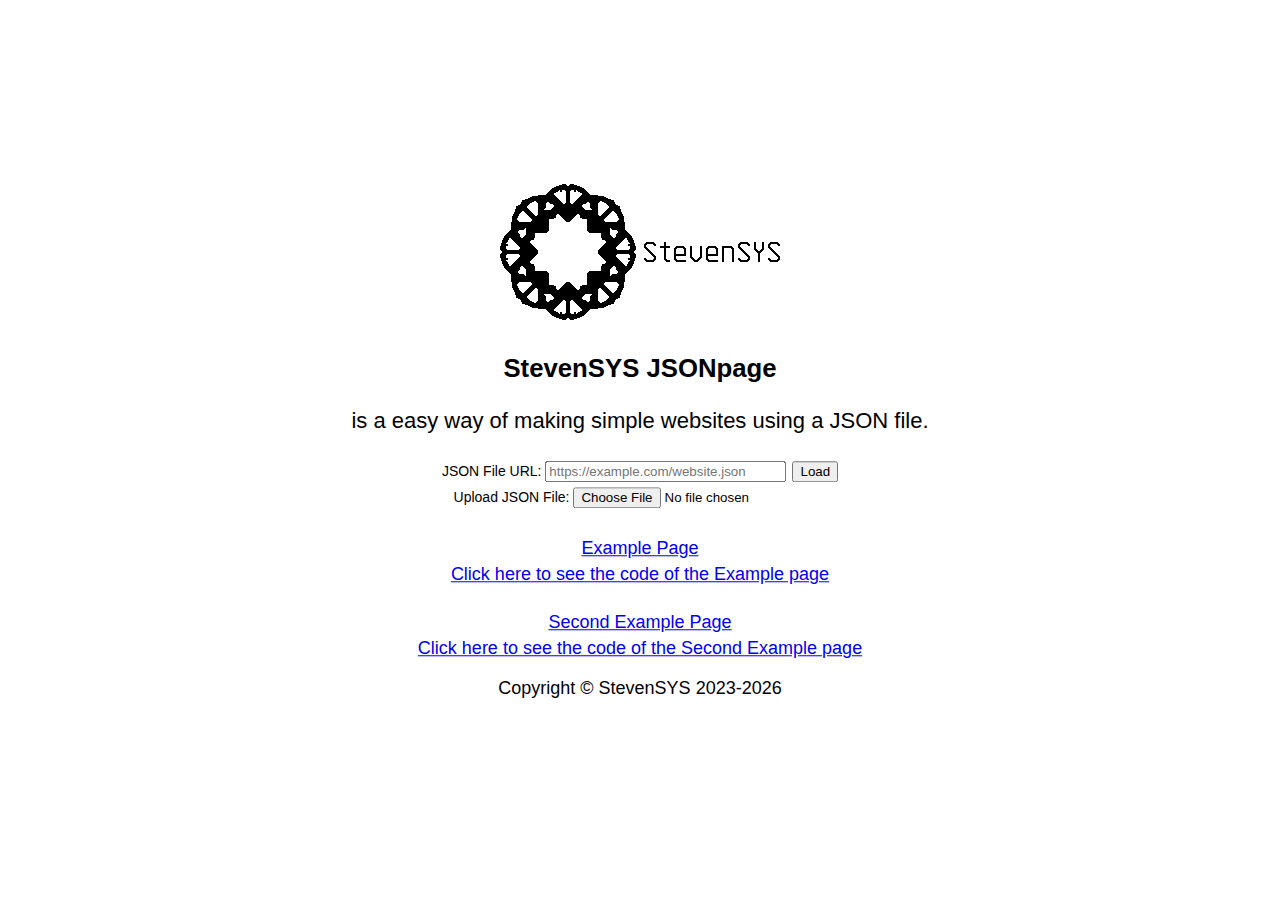
==== loader.html @ 8d695f42 "Fixin'" ====
<!DOCTYPE html>
<html lang="en">
	<head>
		<title>StevenSYS JSONpage</title>
		<link rel="icon" type="image/x-icon" href="Images/favicon.png">
		<script src="https://ajax.googleapis.com/ajax/libs/jquery/3.7.1/jquery.min.js"></script>
		<link rel="stylesheet" href="loader.css">
	</head>
	<body>
		<div class="linesets">
		</div>
		<div class="madewith">
			<h3>Made with</h3>
			<a href="/"><img src="Images/Logo2x.png" alt="StevenSYS Logo"></img></a>
			<h3>JSONpage</h3>
		</div>
		<script src="jsonread.js"></script>
	</body>
</html>
---- loader.css ----
body {
	color: #000;
	font-family: sans-serif;
	font-size: 20px;
	text-align: center;
	/* Credit: Vargr */
	image-rendering: optimizeSpeed;             /* STOP SMOOTHING, GIVE ME SPEED  */
	image-rendering: -moz-crisp-edges;          /* Firefox                        */
	image-rendering: -o-crisp-edges;            /* Opera                          */
	image-rendering: -webkit-optimize-contrast; /* Chrome (and eventually Safari) */
	image-rendering: pixelated;                 /* Universal support since 2021   */
	image-rendering: optimize-contrast;         /* CSS3 Proposed                  */
	-ms-interpolation-mode: nearest-neighbor;   /* IE8+                           */
}
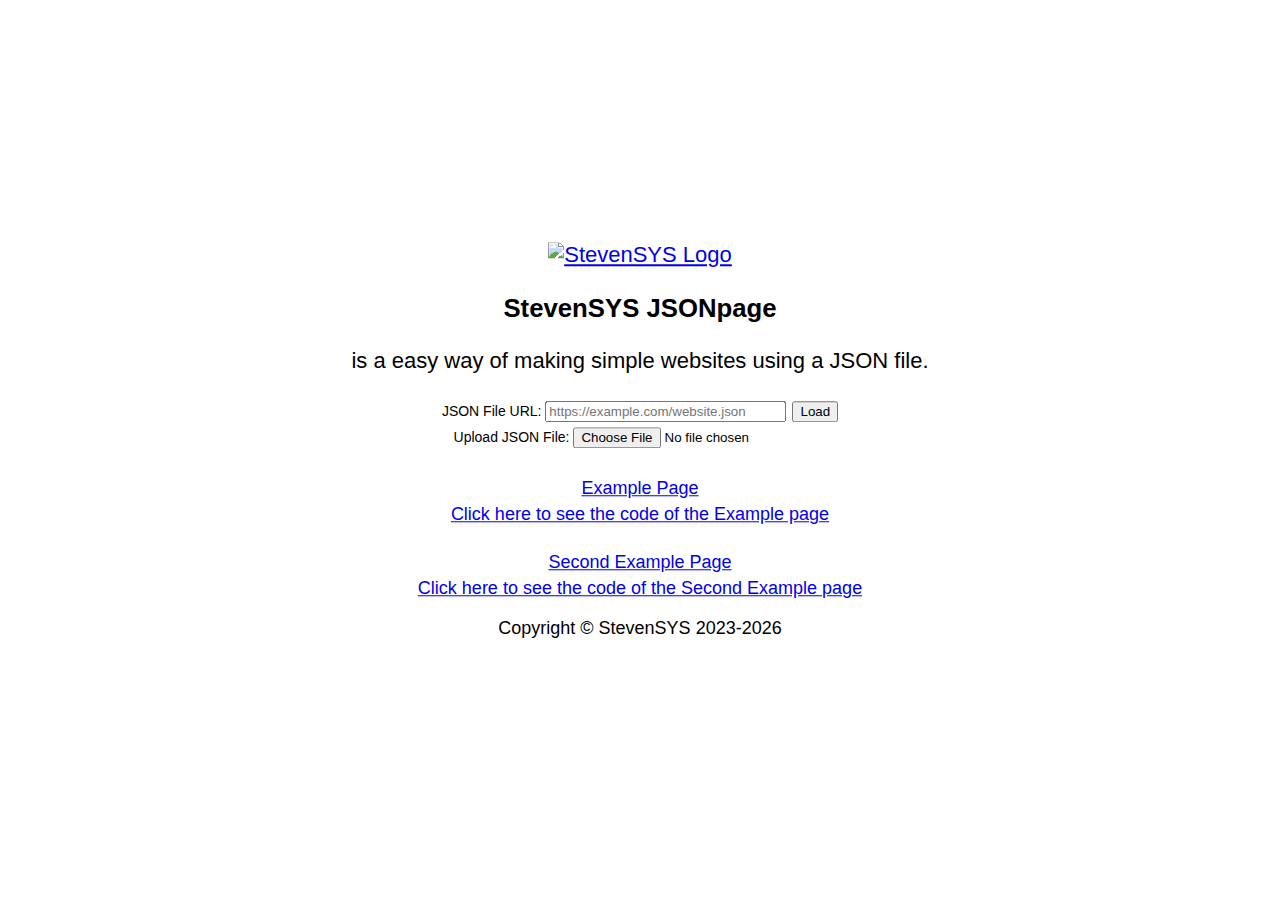
==== commit e5414f94: "icon stuffit expander stuffin?" ====
--- a/loader.html
+++ b/loader.html
@@ -2,7 +2,8 @@
 <html lang="en">
 	<head>
 		<title>StevenSYS JSONpage</title>
-		<link rel="icon" type="image/x-icon" href="Images/favicon.png">
+		<link rel="icon" type="image/png" href="/Images/favicon.png">
+		<link rel="apple-touch-icon" sizes="192x192" href="/Images/faviconat.png">
 		<script src="https://ajax.googleapis.com/ajax/libs/jquery/3.7.1/jquery.min.js"></script>
 		<link rel="stylesheet" href="loader.css">
 	</head>
@@ -11,7 +12,7 @@
 		</div>
 		<div class="madewith">
 			<h3>Made with</h3>
-			<a href="/"><img src="Images/Logo2x.png" alt="StevenSYS Logo"></img></a>
+			<a href="/"><img src="/Images/Logo2x.png" alt="StevenSYS Logo"></a>
 			<h3>JSONpage</h3>
 		</div>
 		<script src="jsonread.js"></script>
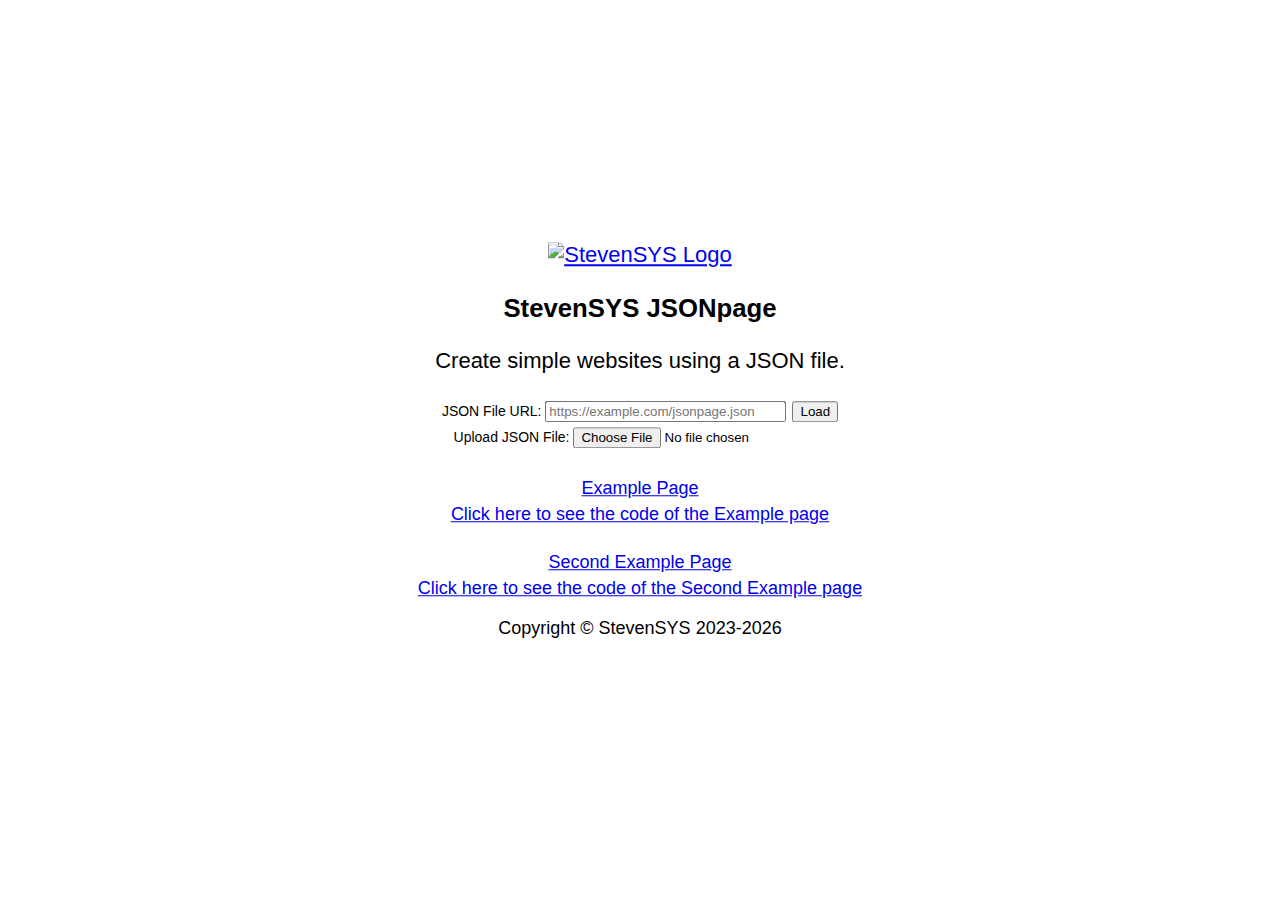
==== commit caa62977: "nano" ====
--- a/loader.html
+++ b/loader.html
@@ -5,6 +5,8 @@
 		<link rel="icon" type="image/png" href="/Images/favicon.png">
 		<link rel="apple-touch-icon" sizes="192x192" href="/Images/faviconat.png">
 		<script src="https://ajax.googleapis.com/ajax/libs/jquery/3.7.1/jquery.min.js"></script>
+		<script src="https://cdnjs.cloudflare.com/ajax/libs/crypto-js/4.2.0/crypto-js.min.js"></script>
+		<script type="text/javascript" src="https://cdn.jsdelivr.net/npm/js-sha256@0.11.0/src/sha256.min.js"></script>
 		<link rel="stylesheet" href="loader.css">
 	</head>
 	<body>
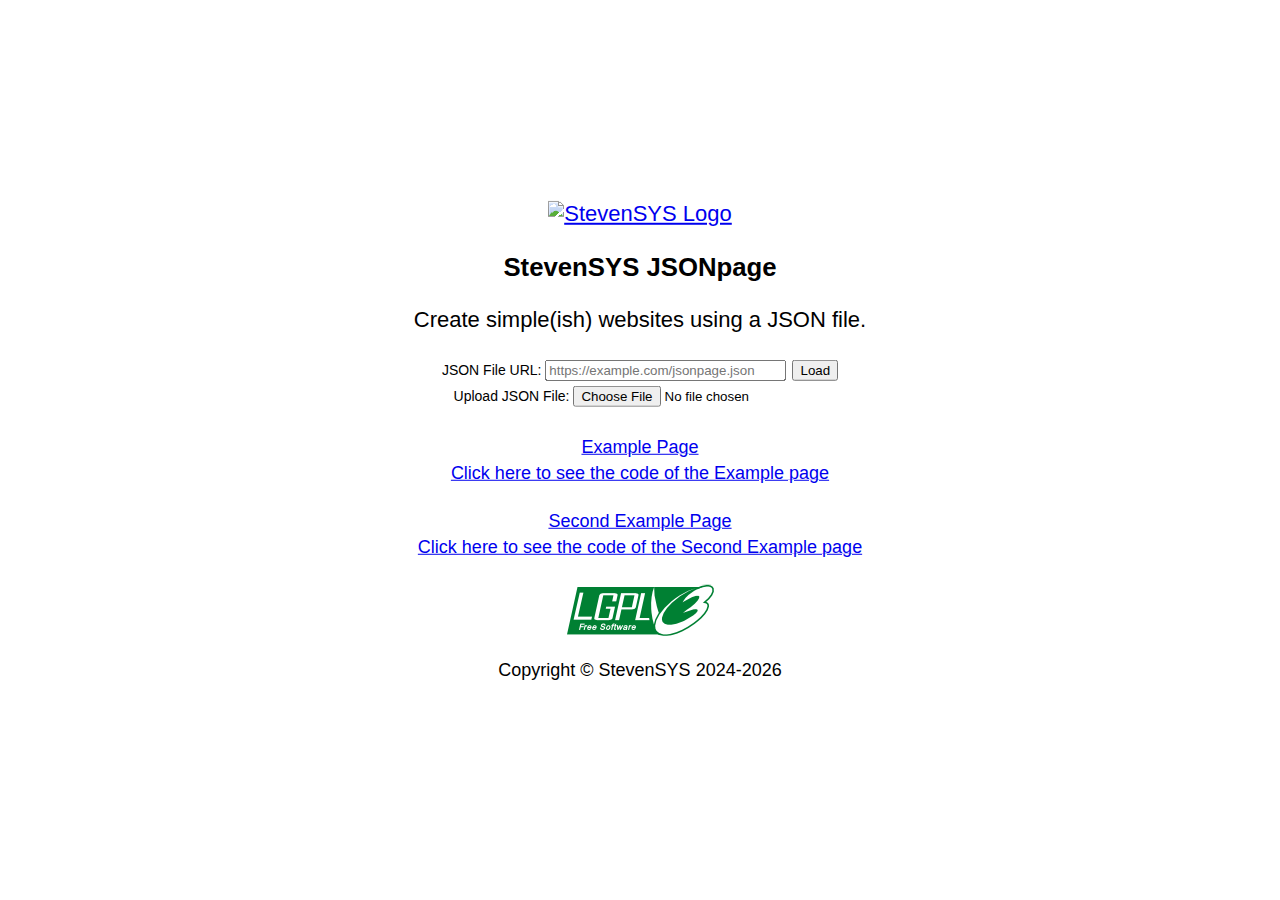
==== commit 2c47af28: "Change the link thing." ====
--- a/loader.html
+++ b/loader.html
@@ -2,17 +2,15 @@
 <html lang="en">
 	<head>
 		<title>StevenSYS JSONpage</title>
-		<link rel="icon" type="image/png" href="/Images/favicon.png">
-		<link rel="apple-touch-icon" sizes="192x192" href="/Images/faviconat.png">
 		<script src="https://ajax.googleapis.com/ajax/libs/jquery/3.7.1/jquery.min.js"></script>
 		<script src="https://cdnjs.cloudflare.com/ajax/libs/crypto-js/4.2.0/crypto-js.min.js"></script>
-		<script type="text/javascript" src="https://cdn.jsdelivr.net/npm/js-sha256@0.11.0/src/sha256.min.js"></script>
+		<script type="text/javascript" src="https://raw.github.com/emn178/js-sha256/master/build/sha256.min.js"></script>
 		<link rel="stylesheet" href="loader.css">
 	</head>
 	<body>
 		<div class="linesets">
 		</div>
-		<div class="madewith">
+		<div class="madeWith">
 			<h3>Made with</h3>
 			<a href="/"><img src="/Images/Logo2x.png" alt="StevenSYS Logo"></a>
 			<h3>JSONpage</h3>
--- a/loader.css
+++ b/loader.css
@@ -2,7 +2,6 @@
 	color: #000;
 	font-family: sans-serif;
 	font-size: 20px;
-	text-align: center;
 	/* Credit: Vargr */
 	image-rendering: optimizeSpeed;             /* STOP SMOOTHING, GIVE ME SPEED  */
 	image-rendering: -moz-crisp-edges;          /* Firefox                        */
